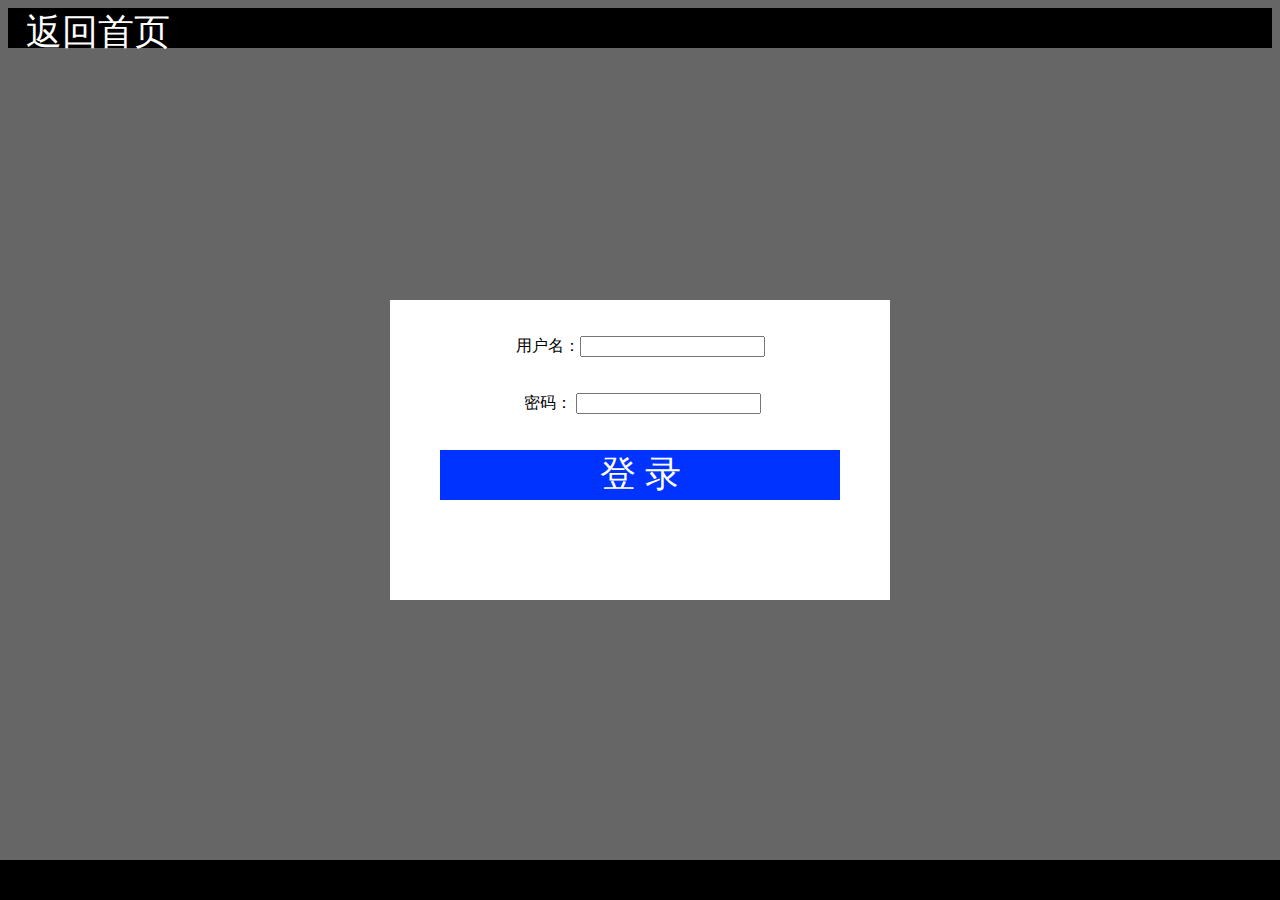
==== login.html @ fcb7efd7 "sectond" ====
<!DOCTYPE html PUBLIC "-//W3C//DTD XHTML 1.0 Transitional//EN" "http://www.w3.org/TR/xhtml1/DTD/xhtml1-transitional.dtd">
<html xmlns="http://www.w3.org/1999/xhtml">
<head>
<meta http-equiv="Content-Type" content="text/html; charset=utf-8" />
<title>登录</title>
</head>
<style type="text/css">
#header{
	background-color:#000;
	height:40px;
	position:relative;
    bottom:0;
	margin-top:0px;
	margin-left:0px;
	font-size:36px;
    left:0;
    width:100%;
	}
.link {
	color:#FFF;
	text-decoration:none; 
	}
body{
	background-color:#666;

/*	position:relative;
	text-align:center;
*/
}

#center
{
	background-color:#FFF;
	position:absolute;
	width:500px;
	height:300px;
	left:50%;
	top:50%;
	margin-left:-250px;
	margin-top:-150px;
}
#common{
	background-position:center;
	background-color:#03F;
	width:400px;
	height:50px;
	text-align:center;
	font-size:36px;
}

#fonter{
	background-color:#000;
	height: 40px;
    position: absolute;
    bottom: 0;
    left: 0;
    width: 100%;
}
</style>
<body>
<div id="header"><font color="#FFFFFF"><a href="index.html" class="link">&nbsp;&nbsp;返回首页</a></font>
</div>
<div id="center">
	<br />
    <br />
    
	<center>
    <form action="admin_check.php" mothod="post" name="form1">
  	  用户名：<input type="text" name="admin_name"><br />
      <br />
      <br />
	  &nbsp;密码： <input type="password" name="admin_password"><br/>
  	</form>
    </center>
    <br />
    <br />
    
	<center><div id="common" onclick="location.href='register.html'"><font color="#FFFFFF">登&nbsp;录</font></div>
</div></center>
<div id="fonter">
</div>
</body>
</html>
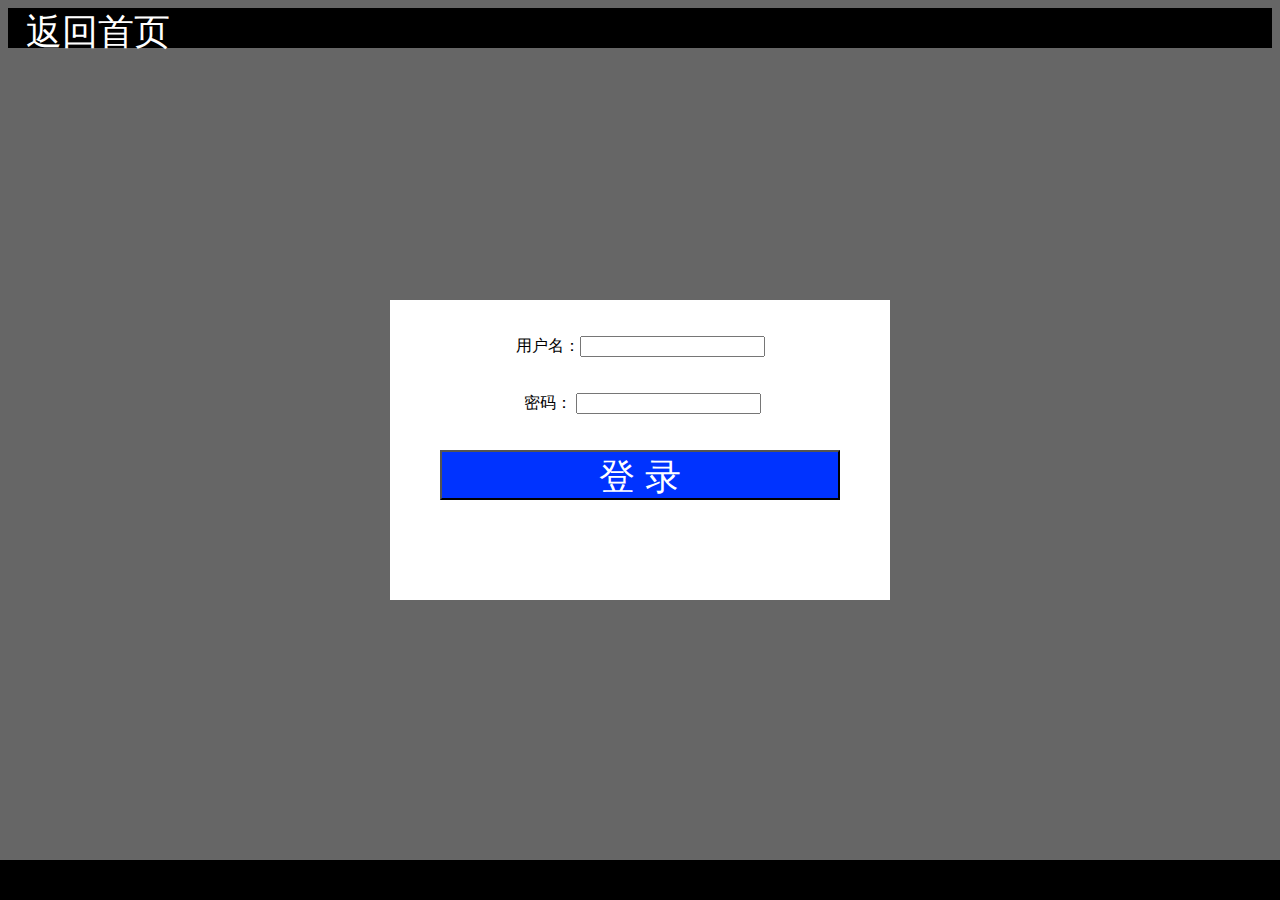
==== commit ca37ecce: "second" ====
--- a/login.html
+++ b/login.html
@@ -65,17 +65,22 @@
     <br />
     
 	<center>
-    <form action="admin_check.php" mothod="post" name="form1">
-  	  用户名：<input type="text" name="admin_name"><br />
+    <form action ="php_login.php" method ="post">
+  	  用户名：<input type="text" name="user_name"><br />
       <br />
       <br />
-	  &nbsp;密码： <input type="password" name="admin_password"><br/>
+	  &nbsp;密码： <input type="password" name="user_password"><br/>
+       <br />
+    <br />
+    <center><input type="submit" id="common"  style="color:#FFF" value="登&nbsp;录"/></center>
+    <br />
+    <br />
   	</form>
     </center>
-    <br />
+	<br />
     <br />
     
-	<center><div id="common" onclick="location.href='register.html'"><font color="#FFFFFF">登&nbsp;录</font></div>
+	<center><input type="hidden" id="common" value="注&nbsp;册">
 </div></center>
 <div id="fonter">
 </div>
